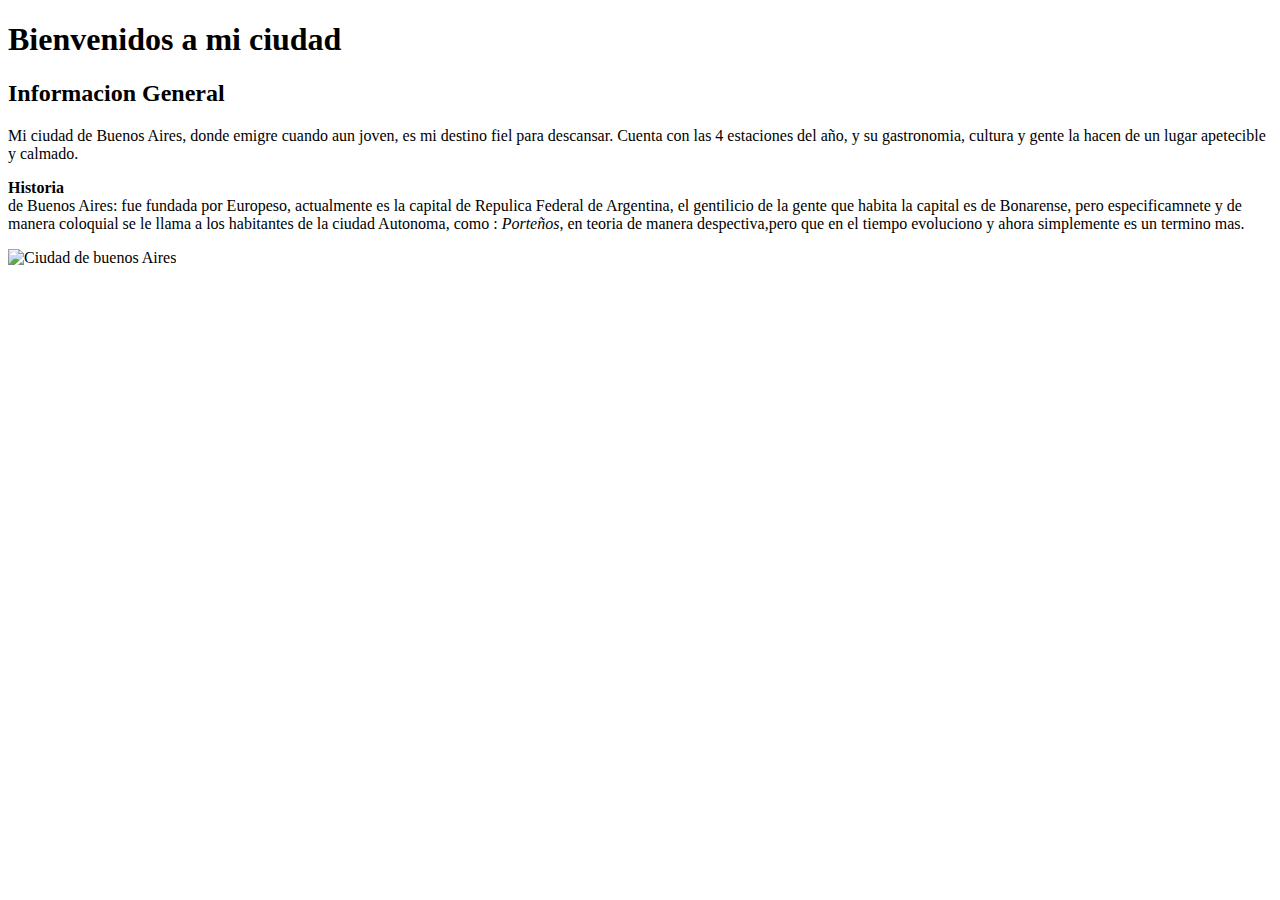
==== index.html @ 5bc3fe1c "este es la tarea de html del lugar donde vivo" ====
<!DOCTYPE html>
<html>
    <head>
        <meta charset="UTF-8">
        <meta na,e ="viewport" content="width=device-width, initial-scale=1.0">
        <title>Buenos Aires</title>
        <body>
            <h1>Bienvenidos a mi ciudad</h1>
            <h2>Informacion General</h2>
            <p>Mi ciudad de Buenos Aires, donde emigre cuando aun joven, es mi destino fiel para descansar. 
            Cuenta con las 4 estaciones del año, y su gastronomia, cultura y gente la hacen de un lugar apetecible y calmado.</p>
            <main>
                
                <p>
                    <strong>Historia</strong><br> de Buenos Aires: fue fundada por Europeso, actualmente es la capital de Repulica Federal de Argentina, el gentilicio de la gente que
                    habita la capital es de Bonarense, pero especificamnete y de manera coloquial se le llama a los habitantes de la ciudad Autonoma,
                    como : <i>Porteños</i>, en teoria de manera despectiva,pero que en el tiempo evoluciono y ahora simplemente es un termino mas.
                    <br>

                </p>
            </main>
            <img
                src = "https://th.bing.com/th/id/R.01ae5a7b407503904b53ac6f47d667be?rik=LZFDIIg1u4%2bhDA&riu=http%3a%2f%2fwww.getsready.com%2fwp-content%2fuploads%2f2016%2f10%2fthe-city-center-of-Buenos-Aires.jpg&ehk=NdLDX1wkPCVSfYUlz01QvCEETd5xMcym0qGYHgZ3egI%3d&risl=&pid=ImgRaw&r=0"
                alt = "Ciudad de buenos Aires"
                title="buenos aires">
        </body>
    </head>
</html>
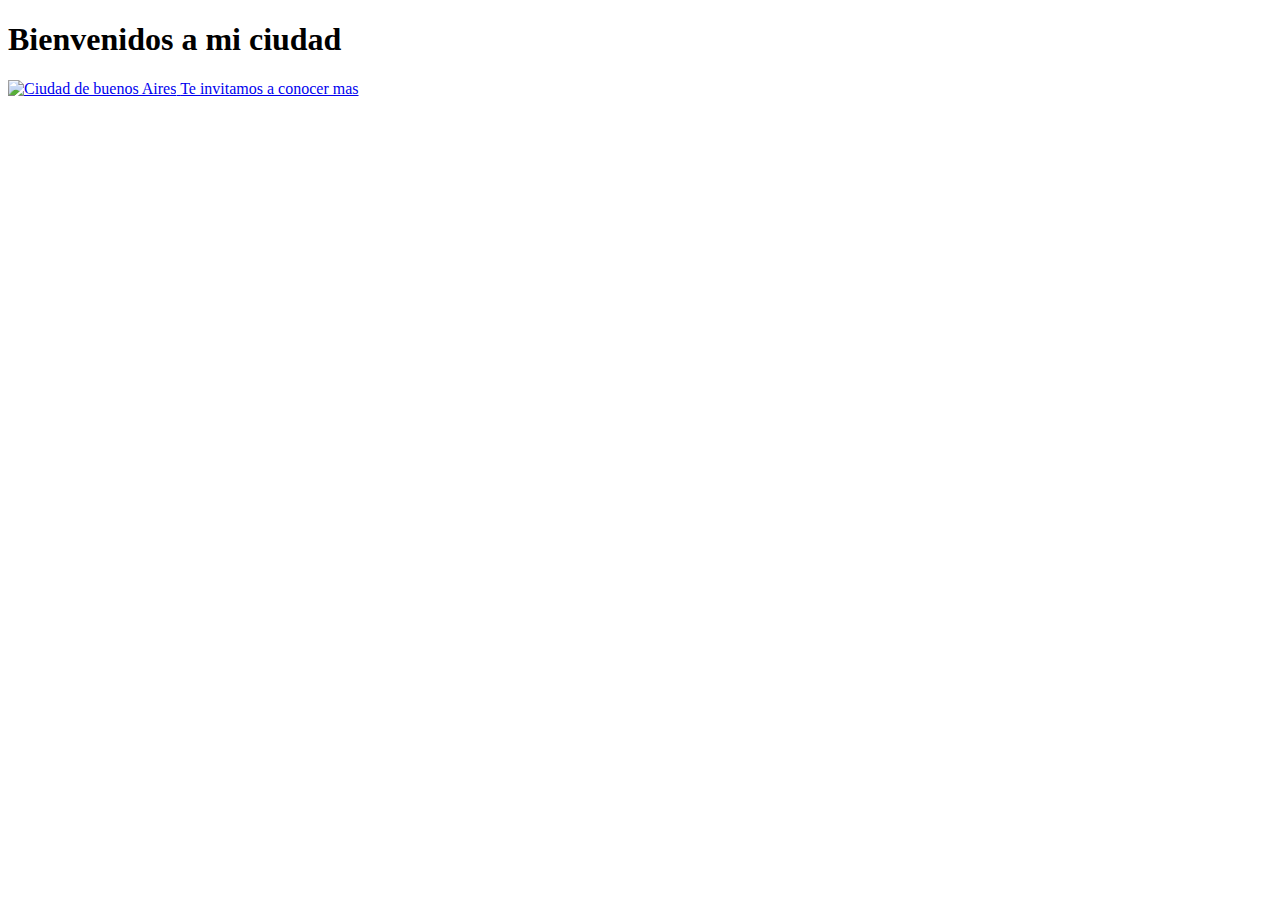
==== commit f30eafda: "enviando los cambios de index" ====
--- a/index.html
+++ b/index.html
@@ -2,27 +2,20 @@
 <html>
     <head>
         <meta charset="UTF-8">
-        <meta na,e ="viewport" content="width=device-width, initial-scale=1.0">
+        <meta nav ="viewport" content="width=device-width", initial-scale=1.0>
         <title>Buenos Aires</title>
         <body>
             <h1>Bienvenidos a mi ciudad</h1>
-            <h2>Informacion General</h2>
-            <p>Mi ciudad de Buenos Aires, donde emigre cuando aun joven, es mi destino fiel para descansar. 
-            Cuenta con las 4 estaciones del año, y su gastronomia, cultura y gente la hacen de un lugar apetecible y calmado.</p>
-            <main>
-                
-                <p>
-                    <strong>Historia</strong><br> de Buenos Aires: fue fundada por Europeso, actualmente es la capital de Repulica Federal de Argentina, el gentilicio de la gente que
-                    habita la capital es de Bonarense, pero especificamnete y de manera coloquial se le llama a los habitantes de la ciudad Autonoma,
-                    como : <i>Porteños</i>, en teoria de manera despectiva,pero que en el tiempo evoluciono y ahora simplemente es un termino mas.
-                    <br>
-
-                </p>
-            </main>
+           <a href="/about.html">
             <img
                 src = "https://th.bing.com/th/id/R.01ae5a7b407503904b53ac6f47d667be?rik=LZFDIIg1u4%2bhDA&riu=http%3a%2f%2fwww.getsready.com%2fwp-content%2fuploads%2f2016%2f10%2fthe-city-center-of-Buenos-Aires.jpg&ehk=NdLDX1wkPCVSfYUlz01QvCEETd5xMcym0qGYHgZ3egI%3d&risl=&pid=ImgRaw&r=0"
                 alt = "Ciudad de buenos Aires"
-                title="buenos aires">
+                title="buenos aires"
+                width="1200"
+                height="600">
+            </a> 
+
+                <a href="/about.html">Te invitamos a conocer mas</a>
         </body>
     </head>
 </html>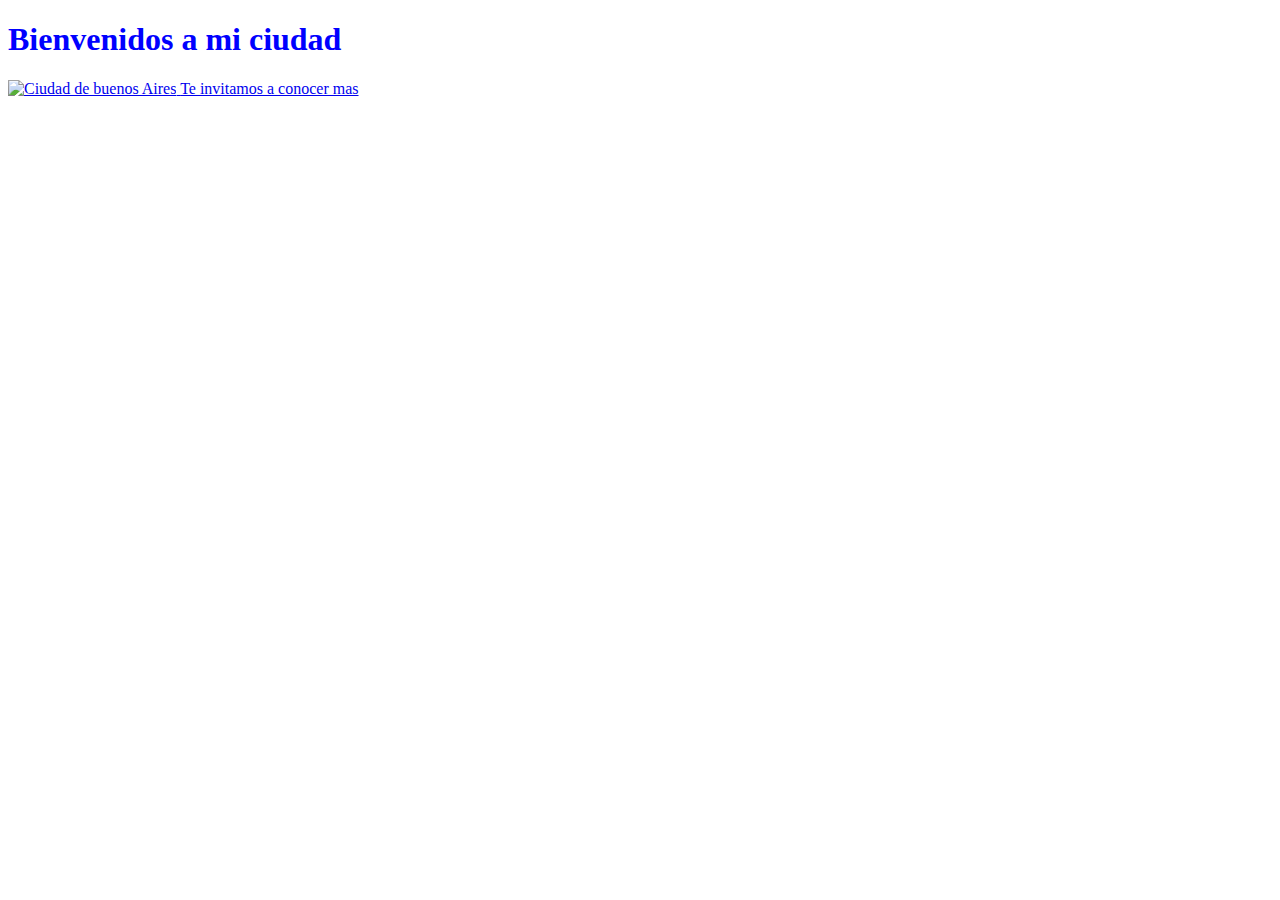
==== commit 14a25b08: "buenos" ====
--- a/index.html
+++ b/index.html
@@ -3,6 +3,7 @@
     <head>
         <meta charset="UTF-8">
         <meta nav ="viewport" content="width=device-width", initial-scale=1.0>
+        <link rel="stylesheet" href="index.css">
         <title>Buenos Aires</title>
         <body>
             <h1>Bienvenidos a mi ciudad</h1>
--- a/index.css
+++ b/index.css
@@ -0,0 +1,3 @@
+h1 {
+    color: blue;
+}